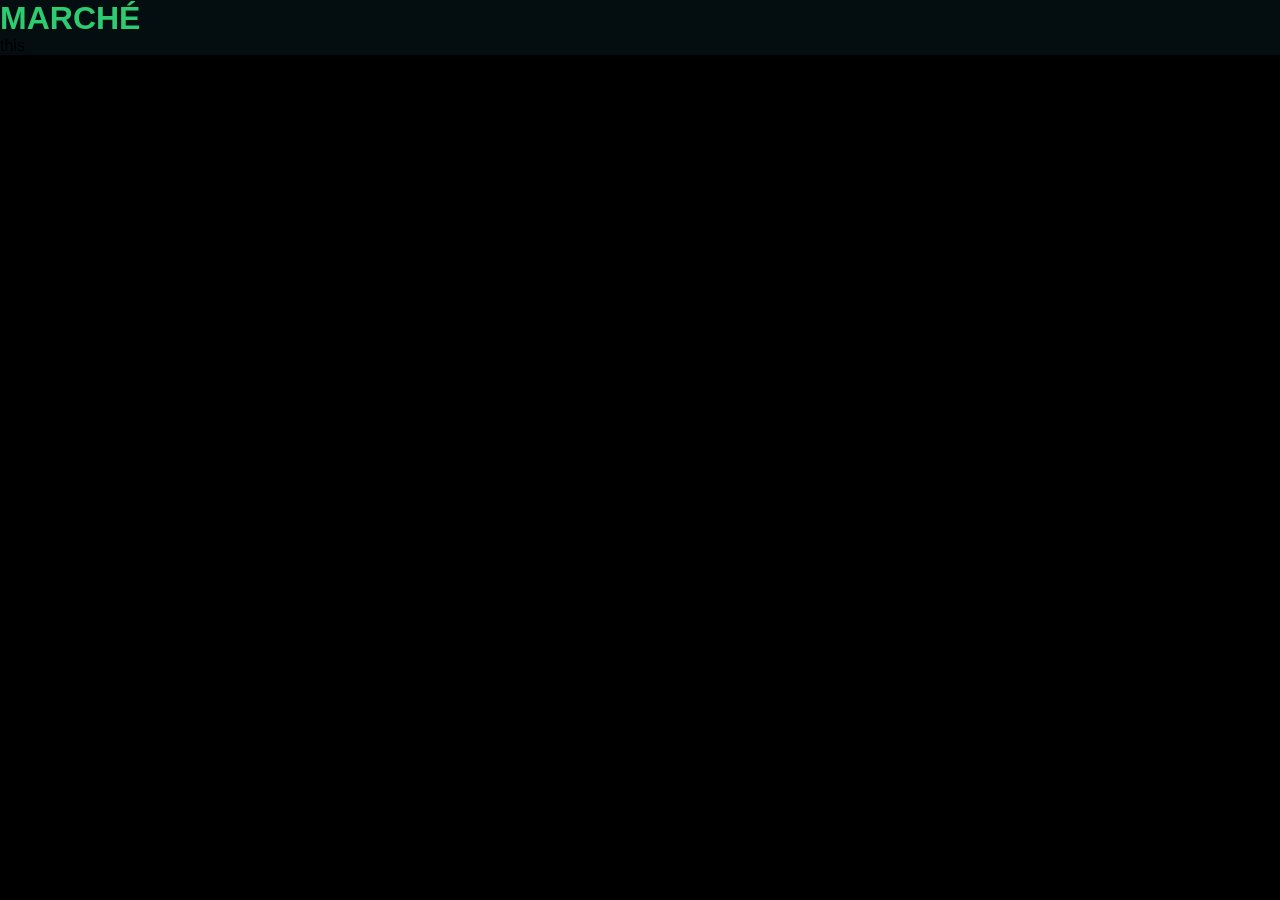
==== index.html @ 12cd75ee "Initial commit" ====
<!DOCTYPE html>
    <html lang="en">
    <head>
        <meta charset="UTF-8">
        <meta name="viewport" content="width=device-width, initial-scale=1.0">
        <title>Le MARCHÉ</title>
        <link rel="stylesheet" href="css/main.css">
    </head>

    <body class="body">
     <header class="header">
     <h1> <a></a>MARCHÉ</a></h1>
     <p>this</p>
    </header> 
     <main>

     </main>   
     <footer>
        
     </footer>
    </body>
    </html>
---- css/main.css ----
* {
   margin: 0;
   padding: 0;
   border: 0;
   box-sizing: border-box;
}

.body {
 font-family: Andale Mono, monospace;
 font-size: 1.5rem;
}

.body {
    background-color: #000;   
}

.header {
 background-color: rgba(7, 23, 25, 0.6);
}

.header h1 {
    display: inline-block;
   
    color: #2ecc71;

}

.body {
    font: 1em sans-serif;
}
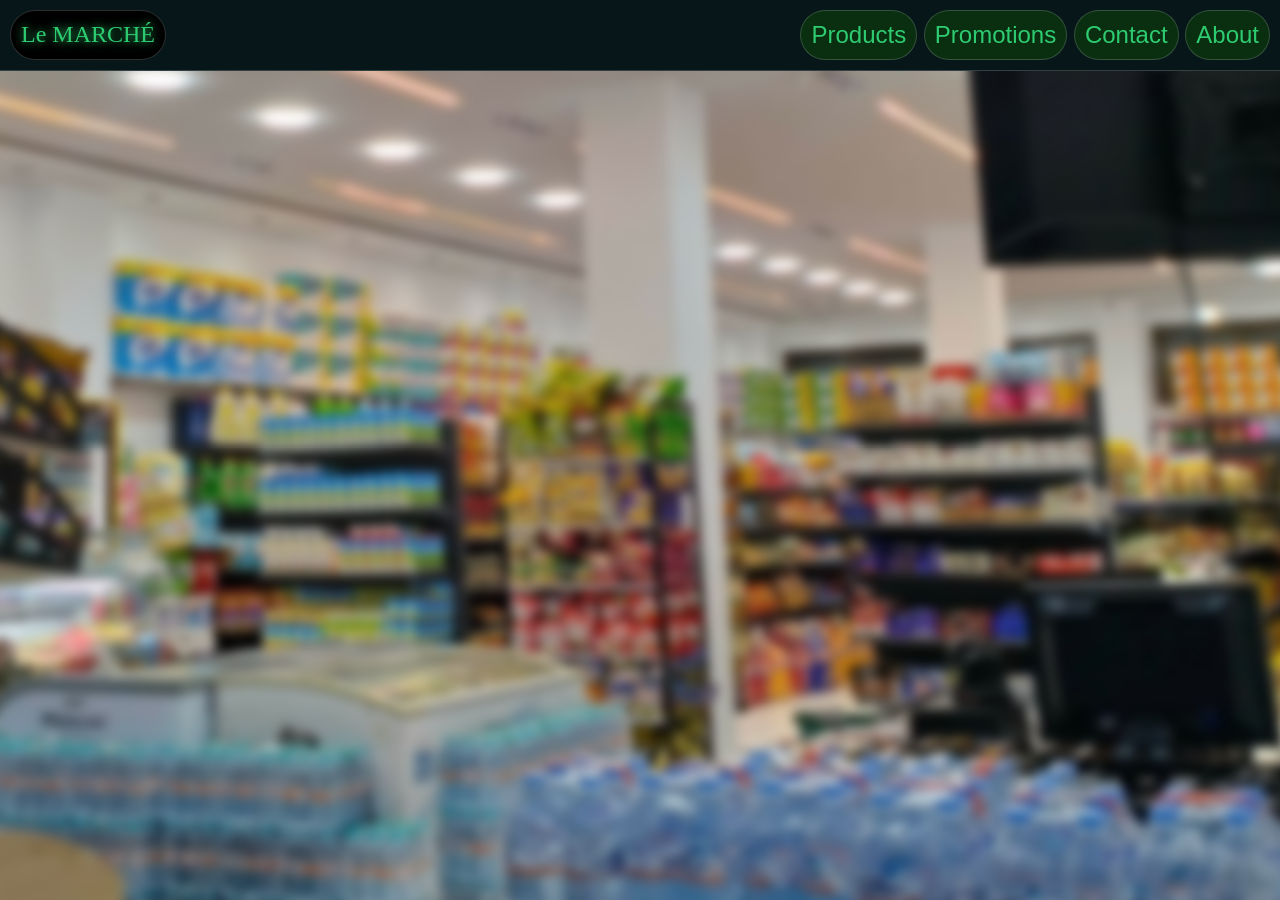
==== commit 82bba529: "added pages and headers and a lot of design" ====
--- a/index.html
+++ b/index.html
@@ -9,10 +9,17 @@
 
     <body class="body">
      <header class="header">
-     <h1> <a></a>MARCHÉ</a></h1>
-     <p>this</p>
+     <a class="logo" href="index.html">Le MARCHÉ</a>
+    <ul class="navigation">
+        <a class="navigation_btns" href="products.html">Products</a>
+        <a class="navigation_btns" href="promotions.html">Promotions</a>
+        <a class="navigation_btns" href="contact.html">Contact</a>
+        <a class="navigation_btns" href="about.html">About</a>
+    </ul>
     </header> 
      <main>
+    <img class="bg-image" src="img/1.jpg" alt="body image" >
+
 
      </main>   
      <footer>
--- a/css/main.css
+++ b/css/main.css
@@ -1,30 +1,116 @@
-* {
-   margin: 0;
-   padding: 0;
-   border: 0;
-   box-sizing: border-box;
+ /*css reset*/
+ * {
+    margin: 0;
+    padding: 0;
+    border: 0;
+    box-sizing: border-box;
 }
 
+
+/*general styles*/
 .body {
- font-family: Andale Mono, monospace;
- font-size: 1.5rem;
+    font-family:'Franklin Gothic Medium', Arial;
+    font-size: 1.5rem;
+    background-color: #000; 
+ }
+
+/*header styles*/
+
+.header {
+    display: flex;
+    padding: 10px;
+    background-color: rgba(7, 23, 25, 1);
+    border-bottom: 1px solid rgba(218, 227, 229, 0.2);
+ }
+
+/*header logo*/
+
+ .logo {
+    font-family:Georgia, serif;
+    display: ;
+    padding: 10px;
+    text-decoration: none;
+    text-align: center;
+    background-color: black;
+    color: #2ecc71;
+    border-radius: 50px;
+    text-shadow:0px 0px 10px #2ecc71 ;
+    border: 1px solid rgba(218, 227, 229, 0.2);
+
+}
+.logo:hover {
+    padding: 10px;
+    text-decoration: none;
+    display: inline-block;
+    background-color: #2ecc71;
+    color: #0A2E10;
+    border-radius: 50px;
+    transition: 600ms;
+    border: 1px solid rgba(218, 227, 229, 0.2);
+}
+.logo:focus {
+    padding: 10px;
+    text-decoration: none;
+    display: inline-block;
+    background-color: whitesmoke;
+    color: black;
+    border-radius: 50px;
+    border: 1px solid rgba(218, 227, 229, 0.2);
 }
 
-.body {
-    background-color: #000;   
-}
+/*navigation styles*/
 
-.header {
- background-color: rgba(7, 23, 25, 0.6);
-}
-
-.header h1 {
+.navigation {
     display: inline-block;
-   
-    color: #2ecc71;
+    text-align: center;
+    margin-left: auto;
 
 }
 
-.body {
-    font: 1em sans-serif;
-}+.navigation_btns {
+    display: inline-block;
+    padding: 10px;
+    text-decoration: none;
+    display: inline-block;
+    background-color: #0A2E10;
+    color: #2ecc71;
+    border-radius: 50px;
+    border: 1px solid rgba(218, 227, 229, 0.2);
+}
+.navigation_btns:hover {
+      padding: 10px;
+    text-decoration: none;
+    display: inline-block;
+    background-color: #2ecc71;
+    color: #0A2E10;
+    border-radius: 50px;
+    transition: 600ms;
+    border: 1px solid rgba(218, 227, 229, 0.2);
+
+}
+
+.navigation_btns :focus {
+     padding: 10px;
+    text-decoration: none;
+    display: inline-block;
+    background-color: whitesmoke;
+    color: black;
+    border-radius: 50px;
+    border: 1px solid rgba(218, 227, 229, 0.2);
+    
+}
+
+/*background image style*/
+
+.bg-image {
+    position: fixed;
+    top: 0;
+    left: 0;
+    width: 100%;
+    height: 100%;
+    background-image: url('../Images/1.jpg');
+    background-size:auto;
+    background-position: center;
+    filter: blur(5px);
+    z-index: -1;
+    transform: scale(1.1); /* Prevents white edges from blur */
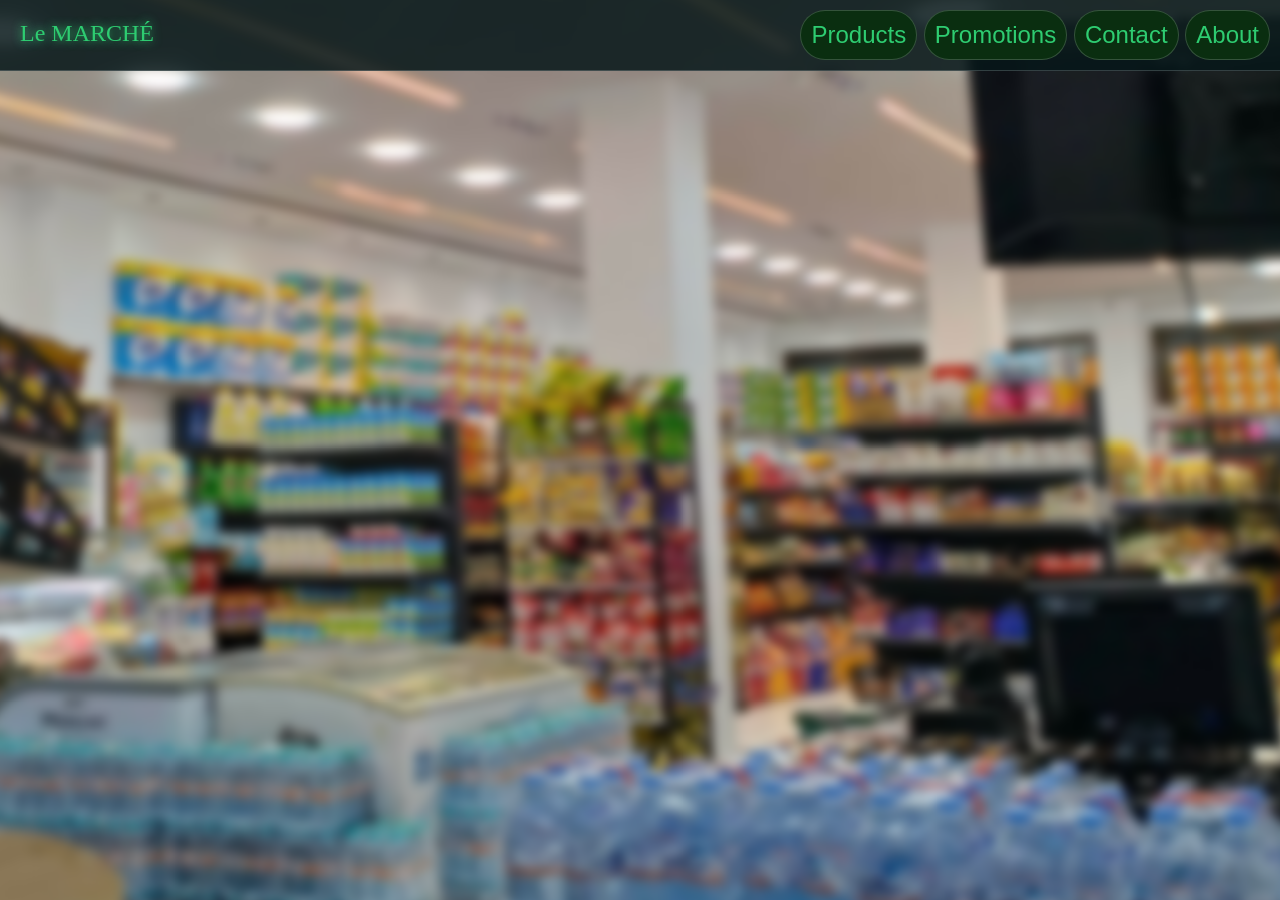
==== commit 1233e42a: "added contact.html and about.html content" ====
--- a/index.html
+++ b/index.html
@@ -8,22 +8,26 @@
     </head>
 
     <body class="body">
-     <header class="header">
-     <a class="logo" href="index.html">Le MARCHÉ</a>
-    <ul class="navigation">
-        <a class="navigation_btns" href="products.html">Products</a>
-        <a class="navigation_btns" href="promotions.html">Promotions</a>
-        <a class="navigation_btns" href="contact.html">Contact</a>
-        <a class="navigation_btns" href="about.html">About</a>
-    </ul>
-    </header> 
-     <main>
-    <img class="bg-image" src="img/1.jpg" alt="body image" >
+        <header class="header">
+            <a class="logo" href="index.html">Le MARCHÉ</a>
+            <ul class="navigation">
+                <a class="navigation_btns" href="products.html">Products</a>
+                <a class="navigation_btns" href="promotions.html">Promotions</a>
+                <a class="navigation_btns" href="contact.html">Contact</a>
+                <a class="navigation_btns" href="about.html">About</a>
+            </ul>
+        </header> 
+        <main class="main">
+            <img class="bg-image" src="img/1.jpg" alt="body image" >
+            <div class="part_one">
+                <h1 class="h1"></h1>
+            </div>
+        
 
 
-     </main>   
-     <footer>
-        
-     </footer>
+        </main>   
+        <footer>
+            
+        </footer>
     </body>
     </html>
--- a/css/main.css
+++ b/css/main.css
@@ -19,7 +19,7 @@
 .header {
     display: flex;
     padding: 10px;
-    background-color: rgba(7, 23, 25, 1);
+    background-color: rgba(7, 23, 25, 0.85);
     border-bottom: 1px solid rgba(218, 227, 229, 0.2);
  }
 
@@ -27,42 +27,40 @@
 
  .logo {
     font-family:Georgia, serif;
-    display: ;
+    display: inline-block;
     padding: 10px;
     text-decoration: none;
     text-align: center;
-    background-color: black;
     color: #2ecc71;
     border-radius: 50px;
     text-shadow:0px 0px 10px #2ecc71 ;
-    border: 1px solid rgba(218, 227, 229, 0.2);
+    
 
 }
 .logo:hover {
     padding: 10px;
     text-decoration: none;
     display: inline-block;
-    background-color: #2ecc71;
+
     color: #0A2E10;
     border-radius: 50px;
     transition: 600ms;
-    border: 1px solid rgba(218, 227, 229, 0.2);
+    
 }
 .logo:focus {
     padding: 10px;
     text-decoration: none;
     display: inline-block;
-    background-color: whitesmoke;
+
     color: black;
     border-radius: 50px;
-    border: 1px solid rgba(218, 227, 229, 0.2);
+    
 }
 
 /*navigation styles*/
 
 .navigation {
     display: inline-block;
-    text-align: center;
     margin-left: auto;
 
 }
@@ -71,14 +69,13 @@
     display: inline-block;
     padding: 10px;
     text-decoration: none;
-    display: inline-block;
     background-color: #0A2E10;
     color: #2ecc71;
     border-radius: 50px;
     border: 1px solid rgba(218, 227, 229, 0.2);
 }
 .navigation_btns:hover {
-      padding: 10px;
+    padding: 10px;
     text-decoration: none;
     display: inline-block;
     background-color: #2ecc71;
@@ -90,14 +87,13 @@
 }
 
 .navigation_btns :focus {
-     padding: 10px;
+    padding: 10px;
     text-decoration: none;
     display: inline-block;
     background-color: whitesmoke;
     color: black;
     border-radius: 50px;
     border: 1px solid rgba(218, 227, 229, 0.2);
-    
 }
 
 /*background image style*/
@@ -113,4 +109,22 @@
     background-position: center;
     filter: blur(5px);
     z-index: -1;
-    transform: scale(1.1); /* Prevents white edges from blur */+    transform: scale(1.1); /* Prevents white edges from blur */
+}
+
+/* main text*/
+
+.main {
+display: flex;
+text-align: center;
+
+}
+
+.part_one {
+    display: flex;
+    margin-top: 25px;
+    width: 100vw;
+}
+.h1 {
+    
+}
